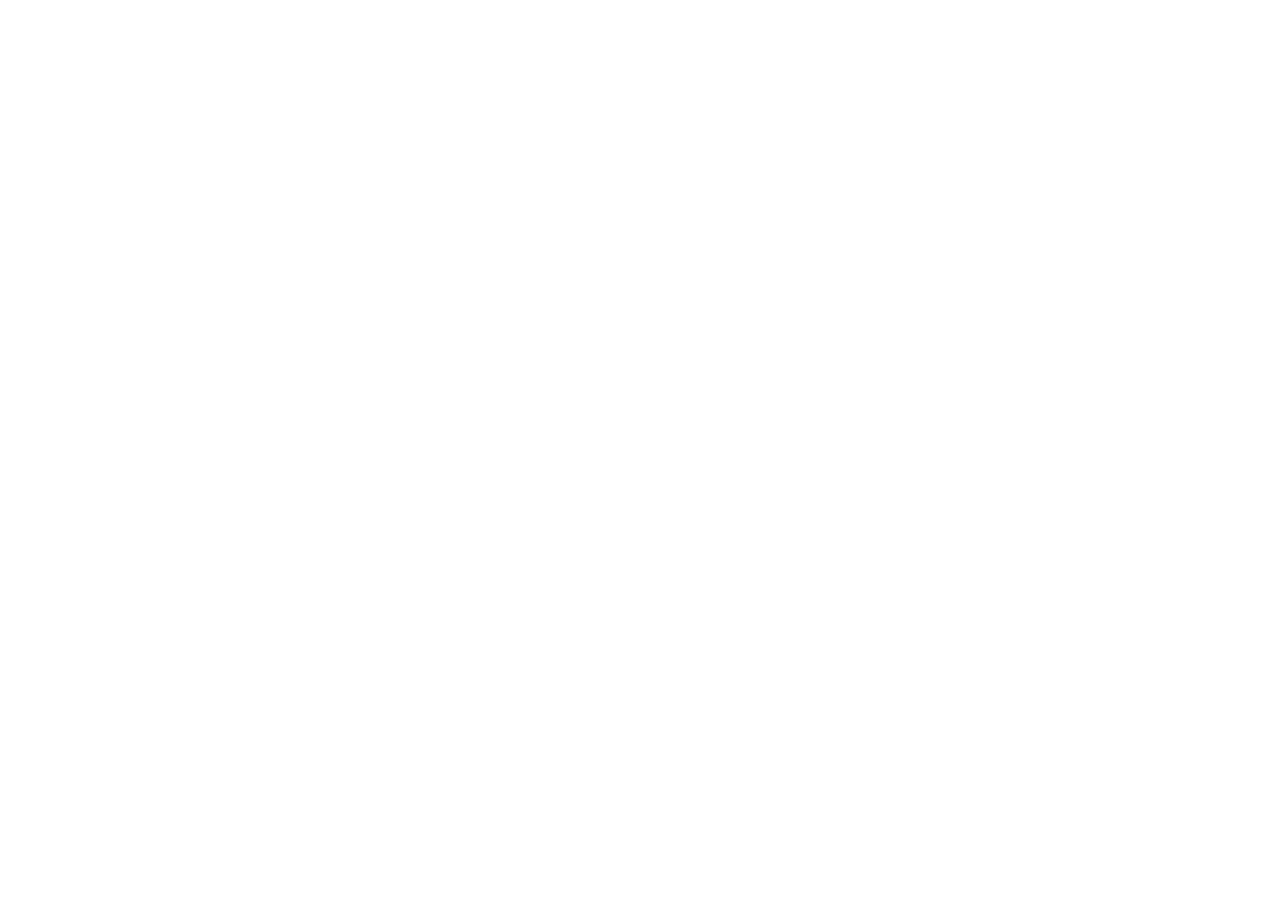
==== arrayInDetails/index.html @ b795c2c4 "Arrays and its methods" ====
<!DOCTYPE html>
<html lang="en">
<head>
    <meta charset="UTF-8">
    <meta name="viewport" content="width=device-width, initial-scale=1.0">
    <title>Document</title>
</head>
<body>
    
    <script src="script.js"></script>
</body>
</html>
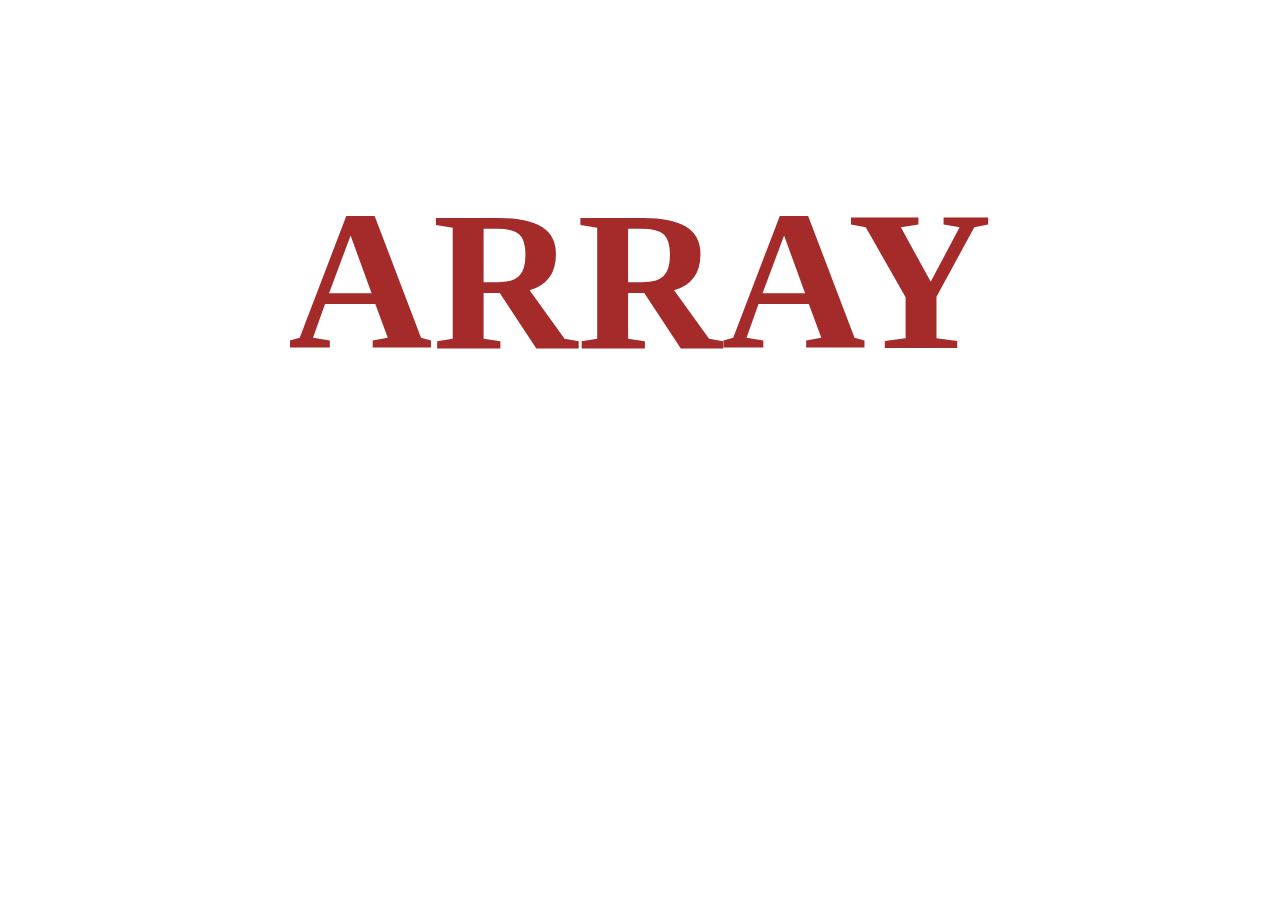
==== commit 70e7fe5b: "todays lesson" ====
--- a/arrayInDetails/index.html
+++ b/arrayInDetails/index.html
@@ -6,6 +6,7 @@
     <title>Document</title>
 </head>
 <body>
+    <h2 style="color: brown; text-align: center; font-size: 200px;">ARRAY</h2>
     
     <script src="script.js"></script>
 </body>
